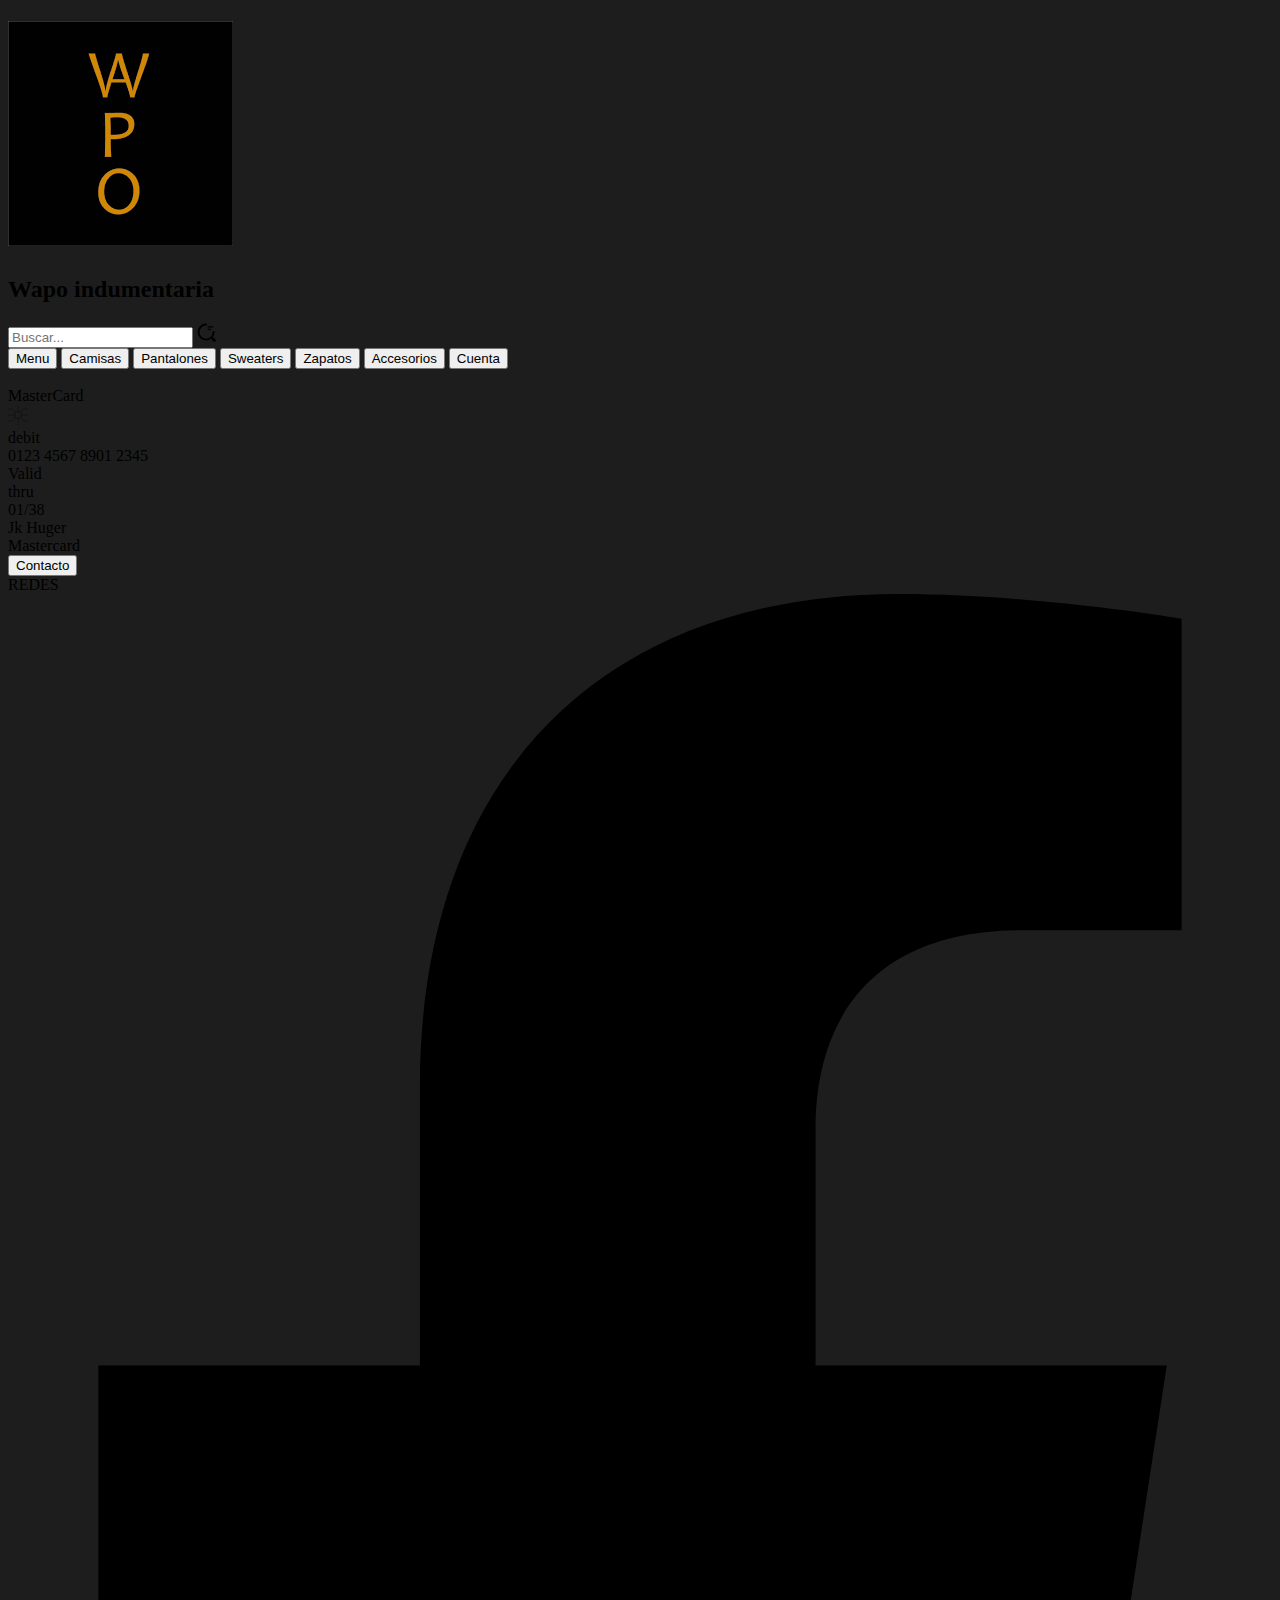
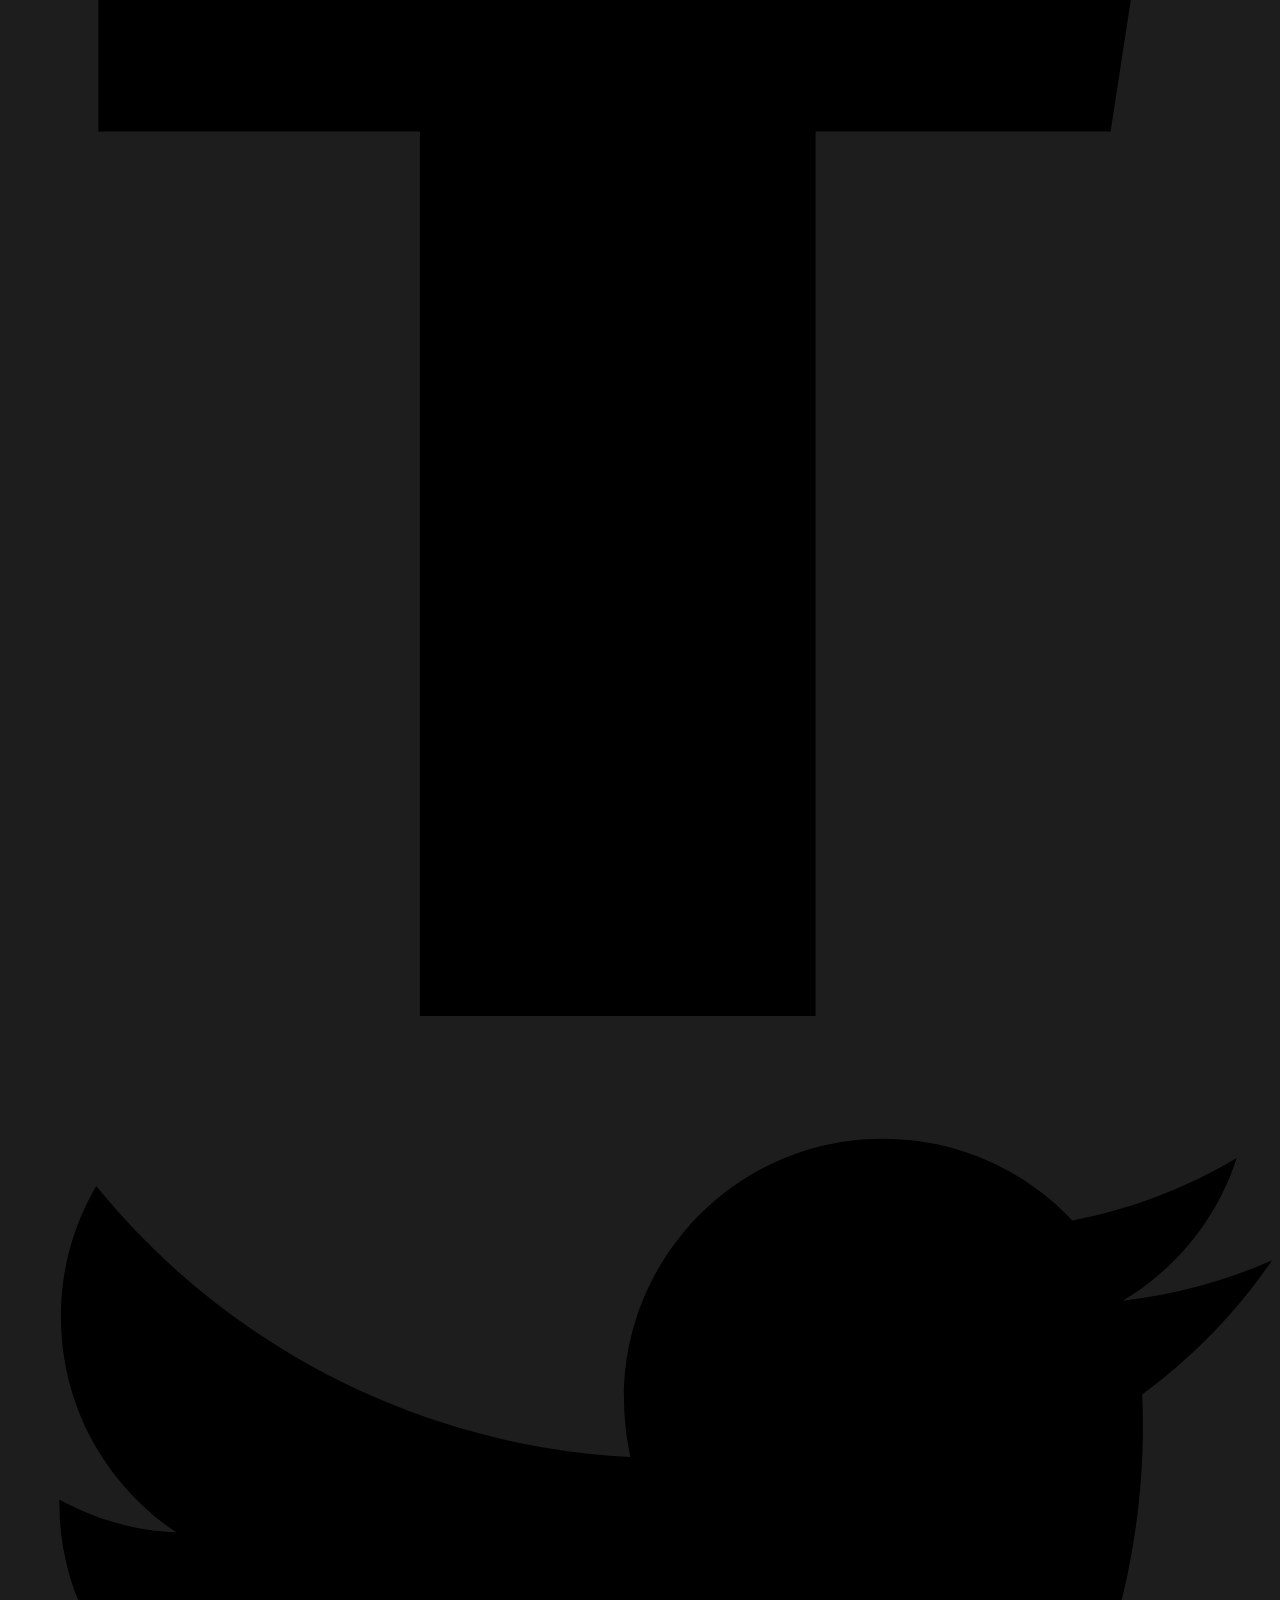
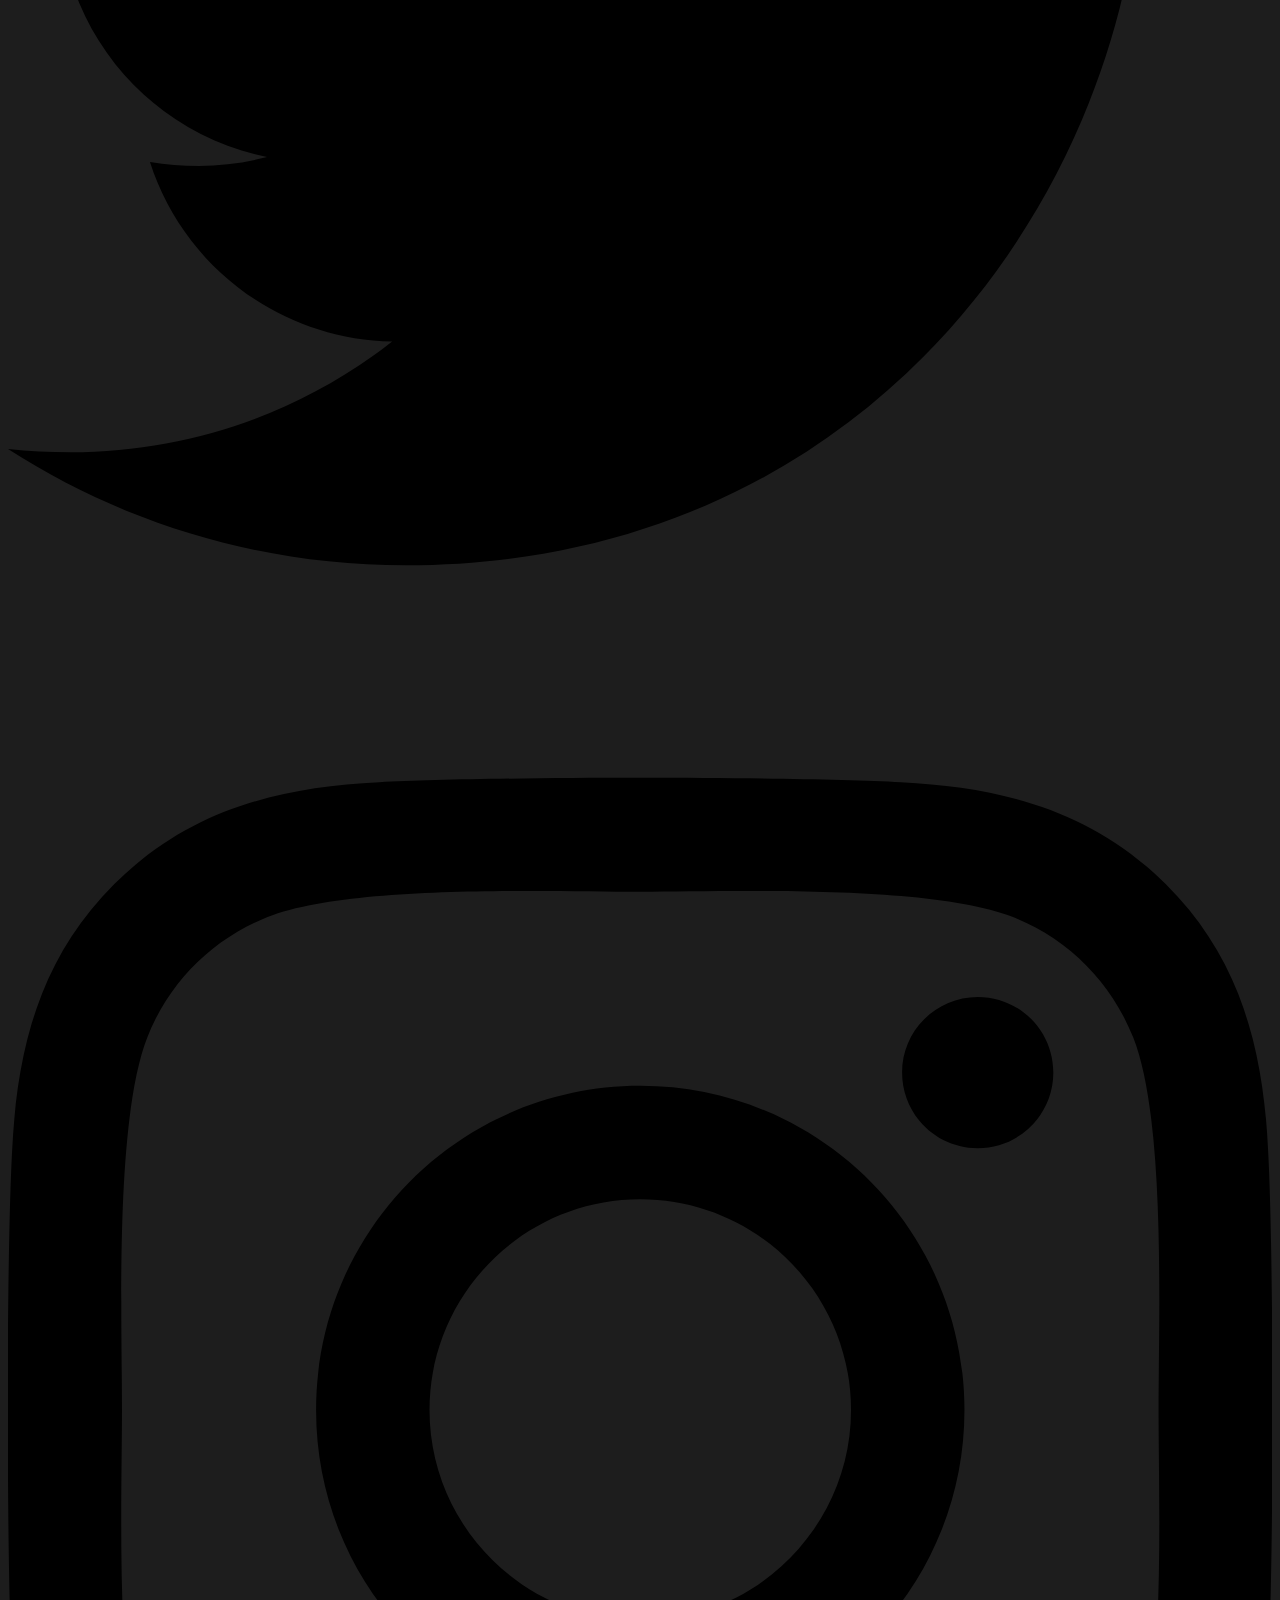
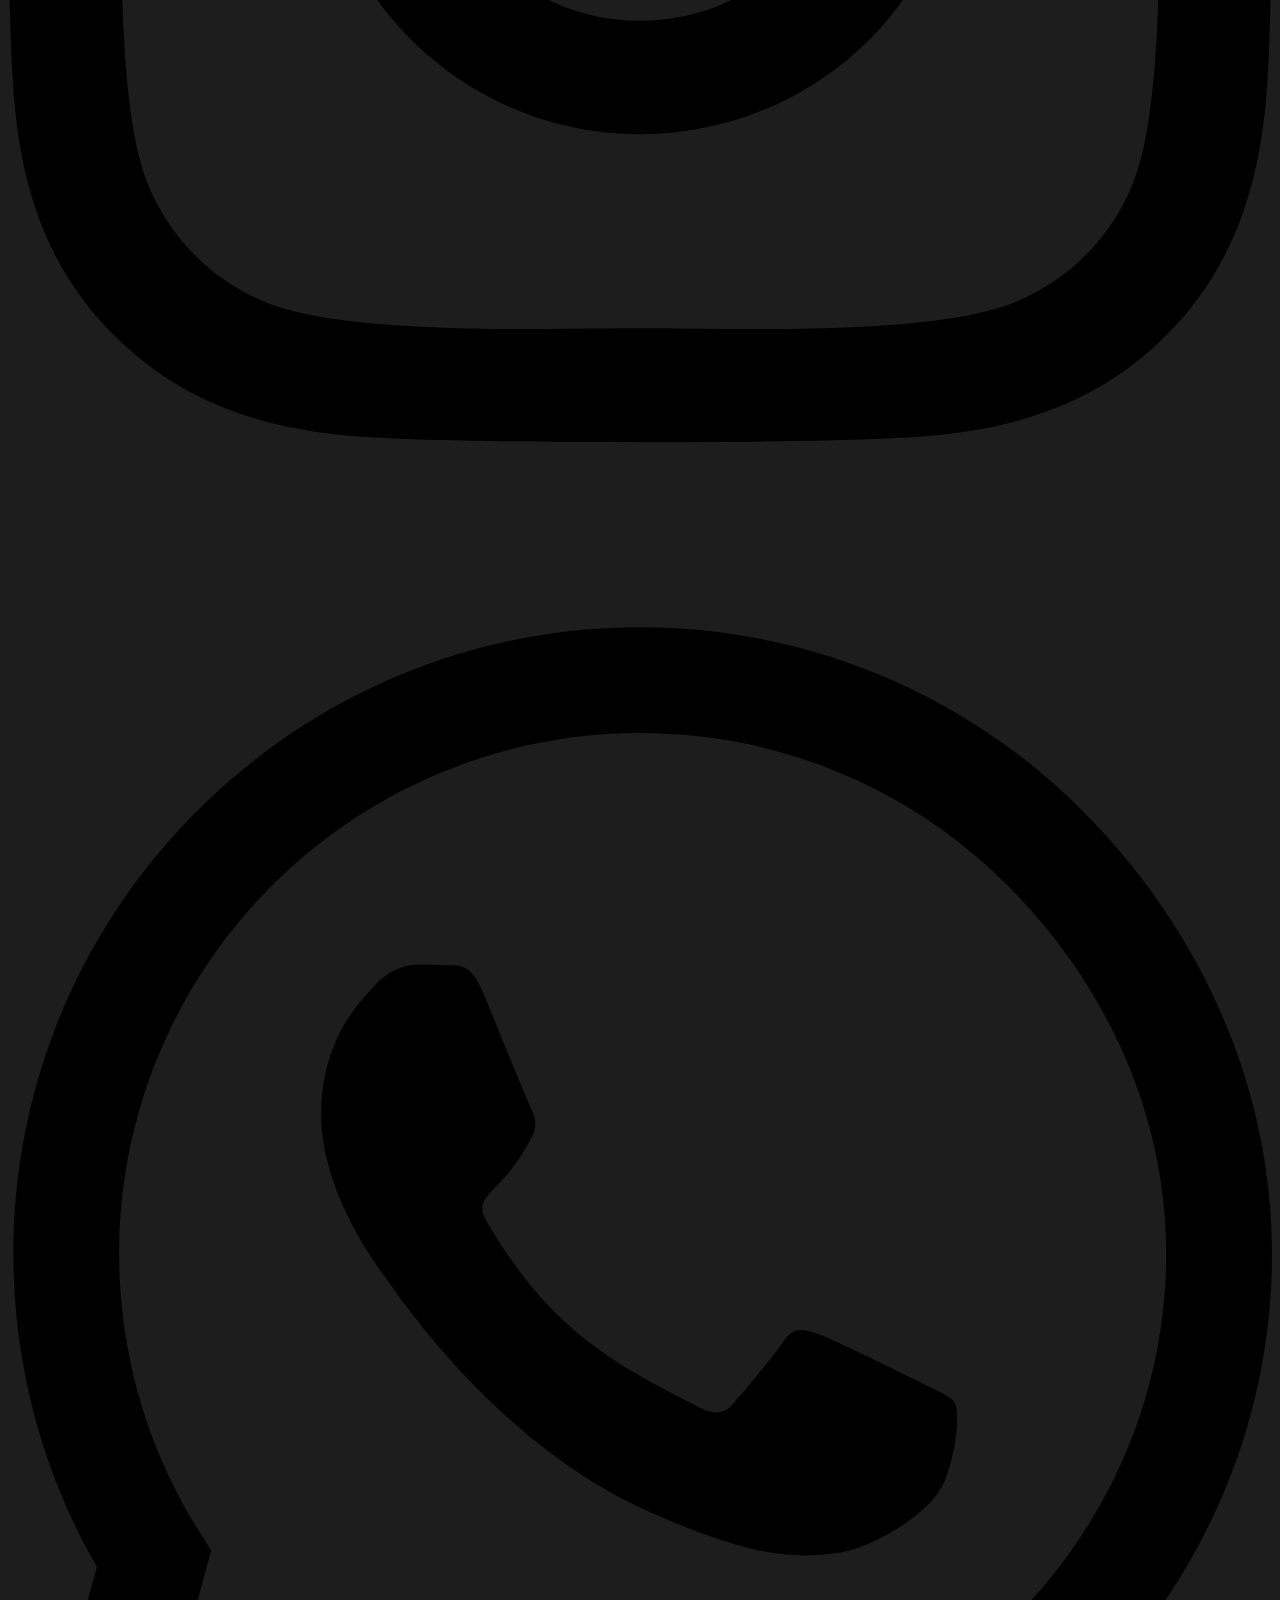
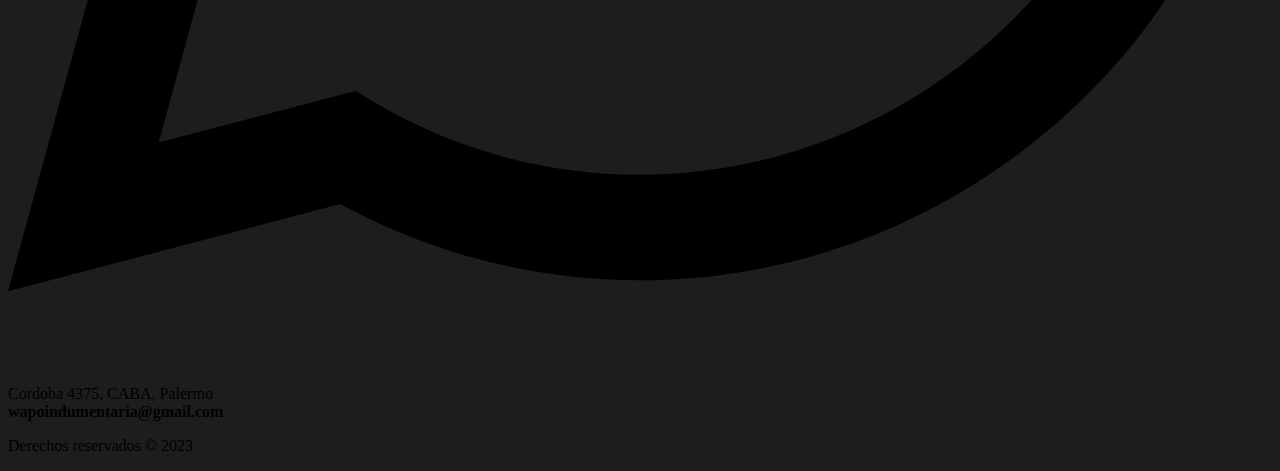
==== Wapo.html @ deb5ff18 "Rename Index.html to Wapo.html" ====
<!DOCTYPE html>
<html lang="es">
<head>
  <meta charset="UTF-8">
  <meta name="viewport" content="width=device-width, initial-scale=1.0">
  <title>Tienda online de WAPO</title>
  <link rel="stylesheet" href="Wapo.css">
</head>
<body>
  <header>
    <h1> <img src="[data-uri]" alt="">
    <h2>Wapo indumentaria </h2>
    <div class="input-container">
      <input type="text" name="text" class="input" placeholder="Buscar...">
      <span class="icon"> 
        <svg width="19px" height="19px" viewBox="0 0 24 24" fill="none" xmlns="http://www.w3.org/2000/svg"><g id="SVGRepo_bgCarrier" stroke-width="0"></g><g id="SVGRepo_tracerCarrier" stroke-linecap="round" stroke-linejoin="round"></g><g id="SVGRepo_iconCarrier"> <path opacity="1" d="M14 5H20" stroke="#000" stroke-width="1.5" stroke-linecap="round" stroke-linejoin="round"></path> <path opacity="1" d="M14 8H17" stroke="#000" stroke-width="1.5" stroke-linecap="round" stroke-linejoin="round"></path> <path d="M21 11.5C21 16.75 16.75 21 11.5 21C6.25 21 2 16.75 2 11.5C2 6.25 6.25 2 11.5 2" stroke="#000" stroke-width="2.5" stroke-linecap="round" stroke-linejoin="round"></path> <path opacity="1" d="M22 22L20 20" stroke="#000" stroke-width="3.5" stroke-linecap="round" stroke-linejoin="round"></path> </g></svg>
      </span>
    </div>
    <div>
      <button>
        <span>Menu</span>
        <div class="top"></div>
        <div class="left"></div>
        <div class="bottom"></div>
        <div class="right"></div>
    </button> 
    <button>
      <span>Camisas</span>
      <div class="top"></div>
      <div class="left"></div>
      <div class="bottom"></div>
      <div class="right"></div>
    </button>
    <button>
      <span>Pantalones</span>
    <div class="top"></div>
    <div class="left"></div>
    <div class="bottom"></div>
    <div class="right"></div>
    </button>
    
    <button>
      <span>Sweaters</span>
      <div class="top"></div>
      <div class="left"></div>
      <div class="bottom"></div>
      <div class="right"></div>
    </button>
   
    <button>
      <span>Zapatos</span>
    <div class="top"></div>
    <div class="left"></div>
    <div class="bottom"></div>
    <div class="right"></div>
    </button>
    
    <button>
      <span>Accesorios</span>
    <div class="top"></div>
    <div class="left"></div>
    <div class="bottom"></div>
    <div class="right"></div>
    </button>
    
    <button>
      <span>Cuenta</span>
    <div class="top"></div>
    <div class="left"></div>
    <div class="bottom"></div>
    <div class="right"></div>
    </button>
    </div>
</header>

  <style>
    body {
      background-color: rgb(29, 29, 29);
    }
  </style>

  <section>
    <img src="https://d22fxaf9t8d39k.cloudfront.net/f01fd3db2ccfdfd10d2194ebda6c76873185c60d2ca0935bd177bec52a9e44ba151078.png" alt="">
    <img src="https://d22fxaf9t8d39k.cloudfront.net/3e0d57748c4885c88e47bf95812ede3b17d0bfe854166fede00749b9aa752c68151078.png" alt="">
    <img src="https://d22fxaf9t8d39k.cloudfront.net/27cdf94a51b2db6c6258006b659b1db34b2e2345ebbef793d78b77f6885185df151078.png" alt="">
    <img src="https://d22fxaf9t8d39k.cloudfront.net/3421ee45c64046a807dc3801a74d3d4515990878dfabf58b9fefb14a9ddbe8a9151078.png" alt="">
    <img src="https://d22fxaf9t8d39k.cloudfront.net/5463724261ba389e0a7a761523a43a50a3eeae63c4f70900b6f5994a0f1671c8151078.png" alt="">
    <img src="https://d22fxaf9t8d39k.cloudfront.net/d2796af57fdaa8fe0bd0961094c1fff4acc3bbc019a080546568473732fc8ef2151078.png" alt="">
    <img src="https://d22fxaf9t8d39k.cloudfront.net/d7883922ef6fba15d6e62ec71de7d674b216f4ffdf2b29df5251f41a32ecd04b151078.png" alt="">
  </section>
  <div class="card">
    <div class="card__info">
        <div class="card__logo">MasterCard</div>
        <div class="card__chip">
            <svg class="card__chip-lines" role="img" width="20px" height="20px" viewBox="0 0 100 100" aria-label="Chip">
                <g opacity="0.8">
                    <polyline points="0,50 35,50" fill="none" stroke="#000" stroke-width="2"></polyline>
                    <polyline points="0,20 20,20 35,35" fill="none" stroke="#000" stroke-width="2"></polyline>
                    <polyline points="50,0 50,35" fill="none" stroke="#000" stroke-width="2"></polyline>
                    <polyline points="65,35 80,20 100,20" fill="none" stroke="#000" stroke-width="2"></polyline>
                    <polyline points="100,50 65,50" fill="none" stroke="#000" stroke-width="2"></polyline>
                    <polyline points="35,35 65,35 65,65 35,65 35,35" fill="none" stroke="#000" stroke-width="2"></polyline>
                    <polyline points="0,80 20,80 35,65" fill="none" stroke="#000" stroke-width="2"></polyline>
                    <polyline points="50,100 50,65" fill="none" stroke="#000" stroke-width="2"></polyline>
                    <polyline points="65,65 80,80 100,80" fill="none" stroke="#000" stroke-width="2"></polyline>
                </g>
            </svg>
            <div class="card__chip-texture"></div>
        </div>
          <div class="card__type">debit</div>
          <div class="card__number">
            <span class="card__digit-group">0123</span>
            <span class="card__digit-group">4567</span>
            <span class="card__digit-group">8901</span>
            <span class="card__digit-group">2345</span>
        </div>
          <div class="card__valid-thru" aria-label="Valid thru">Valid<br>thru</div>
          <div class="card__exp-date"><time datetime="2038-01">01/38</time></div>
          <div class="card__name" aria-label="Dee Stroyer">Jk Huger</div>
          <div class="card__vendor" role="img" aria-labelledby="card-vendor">
          <span id="card-vendor" class="card__vendor-sr">Mastercard</span>
        </div>
    <div class="card__texture"></div>
            </div>
                </div>
  <div>
    <button>
      <span>Contacto</span>
    <div class="top"></div>
    <div class="left"></div>
    <div class="bottom"></div>
    <div class="right"></div>
    </button>
  </div>
  <section class="container">
    <div class="card-container">
        <div class="card-content">
            <div class="card-title">
                <span class="title">REDES</span>
            </div>
            <div class="card-body">
                <div class="svg-card">
                    <svg viewBox="0 0 320 512" xmlns="http://www.w3.org/2000/svg" class="face"><path d="M279.14 288l14.22-92.66h-88.91v-60.13c0-25.35 12.42-50.06 52.24-50.06h40.42V6.26S260.43 0 225.36 0c-73.22 0-121.08 44.38-121.08 124.72v70.62H22.89V288h81.39v224h100.17V288z"></path></svg>
                </div>
                <div class="svg-card">
                    <svg viewBox="0 0 512 512" xmlns="http://www.w3.org/2000/svg" class="twit"><path d="M459.37 151.716c.325 4.548.325 9.097.325 13.645 0 138.72-105.583 298.558-298.558 298.558-59.452 0-114.68-17.219-161.137-47.106 8.447.974 16.568 1.299 25.34 1.299 49.055 0 94.213-16.568 130.274-44.832-46.132-.975-84.792-31.188-98.112-72.772 6.498.974 12.995 1.624 19.818 1.624 9.421 0 18.843-1.3 27.614-3.573-48.081-9.747-84.143-51.98-84.143-102.985v-1.299c13.969 7.797 30.214 12.67 47.431 13.319-28.264-18.843-46.781-51.005-46.781-87.391 0-19.492 5.197-37.36 14.294-52.954 51.655 63.675 129.3 105.258 216.365 109.807-1.624-7.797-2.599-15.918-2.599-24.04 0-57.828 46.782-104.934 104.934-104.934 30.213 0 57.502 12.67 76.67 33.137 23.715-4.548 46.456-13.32 66.599-25.34-7.798 24.366-24.366 44.833-46.132 57.827 21.117-2.273 41.584-8.122 60.426-16.243-14.292 20.791-32.161 39.308-52.628 54.253z"></path></svg>
                </div>
                <div class="svg-card">
                    <svg viewBox="0 0 448 512" xmlns="http://www.w3.org/2000/svg" class="insta"><path d="M224.1 141c-63.6 0-114.9 51.3-114.9 114.9s51.3 114.9 114.9 114.9S339 319.5 339 255.9 287.7 141 224.1 141zm0 189.6c-41.1 0-74.7-33.5-74.7-74.7s33.5-74.7 74.7-74.7 74.7 33.5 74.7 74.7-33.6 74.7-74.7 74.7zm146.4-194.3c0 14.9-12 26.8-26.8 26.8-14.9 0-26.8-12-26.8-26.8s12-26.8 26.8-26.8 26.8 12 26.8 26.8zm76.1 27.2c-1.7-35.9-9.9-67.7-36.2-93.9-26.2-26.2-58-34.4-93.9-36.2-37-2.1-147.9-2.1-184.9 0-35.8 1.7-67.6 9.9-93.9 36.1s-34.4 58-36.2 93.9c-2.1 37-2.1 147.9 0 184.9 1.7 35.9 9.9 67.7 36.2 93.9s58 34.4 93.9 36.2c37 2.1 147.9 2.1 184.9 0 35.9-1.7 67.7-9.9 93.9-36.2 26.2-26.2 34.4-58 36.2-93.9 2.1-37 2.1-147.8 0-184.8zM398.8 388c-7.8 19.6-22.9 34.7-42.6 42.6-29.5 11.7-99.5 9-132.1 9s-102.7 2.6-132.1-9c-19.6-7.8-34.7-22.9-42.6-42.6-11.7-29.5-9-99.5-9-132.1s-2.6-102.7 9-132.1c7.8-19.6 22.9-34.7 42.6-42.6 29.5-11.7 99.5-9 132.1-9s102.7-2.6 132.1 9c19.6 7.8 34.7 22.9 42.6 42.6 11.7 29.5 9 99.5 9 132.1s2.7 102.7-9 132.1z"></path></svg>
                </div>
                <div class="svg-card">
                    <svg viewBox="0 0 448 512" xmlns="http://www.w3.org/2000/svg" class="whats"><path d="M380.9 97.1C339 55.1 283.2 32 223.9 32c-122.4 0-222 99.6-222 222 0 39.1 10.2 77.3 29.6 111L0 480l117.7-30.9c32.4 17.7 68.9 27 106.1 27h.1c122.3 0 224.1-99.6 224.1-222 0-59.3-25.2-115-67.1-157zm-157 341.6c-33.2 0-65.7-8.9-94-25.7l-6.7-4-69.8 18.3L72 359.2l-4.4-7c-18.5-29.4-28.2-63.3-28.2-98.2 0-101.7 82.8-184.5 184.6-184.5 49.3 0 95.6 19.2 130.4 54.1 34.8 34.9 56.2 81.2 56.1 130.5 0 101.8-84.9 184.6-186.6 184.6zm101.2-138.2c-5.5-2.8-32.8-16.2-37.9-18-5.1-1.9-8.8-2.8-12.5 2.8-3.7 5.6-14.3 18-17.6 21.8-3.2 3.7-6.5 4.2-12 1.4-32.6-16.3-54-29.1-75.5-66-5.7-9.8 5.7-9.1 16.3-30.3 1.8-3.7.9-6.9-.5-9.7-1.4-2.8-12.5-30.1-17.1-41.2-4.5-10.8-9.1-9.3-12.5-9.5-3.2-.2-6.9-.2-10.6-.2-3.7 0-9.7 1.4-14.8 6.9-5.1 5.6-19.4 19-19.4 46.3 0 27.3 19.9 53.7 22.6 57.4 2.8 3.7 39.1 59.7 94.8 83.8 35.2 15.2 49 16.5 66.6 13.9 10.7-1.6 32.8-13.4 37.4-26.4 4.6-13 4.6-24.1 3.2-26.4-1.3-2.5-5-3.9-10.5-6.6z"></path></svg>
                </div>
            </div>
            <div class="card-footer">
                <span class="title">Cordoba 4375, CABA, Palermo</span>
            </div>
        </div>
    </div>
</section>
  <footer>
    <b>wapoindumentaria@gmail.com</b>
    <p>Derechos reservados &copy; 2023</p>
  </footer>

  <script src="app.js"></script>
</body>
</html>
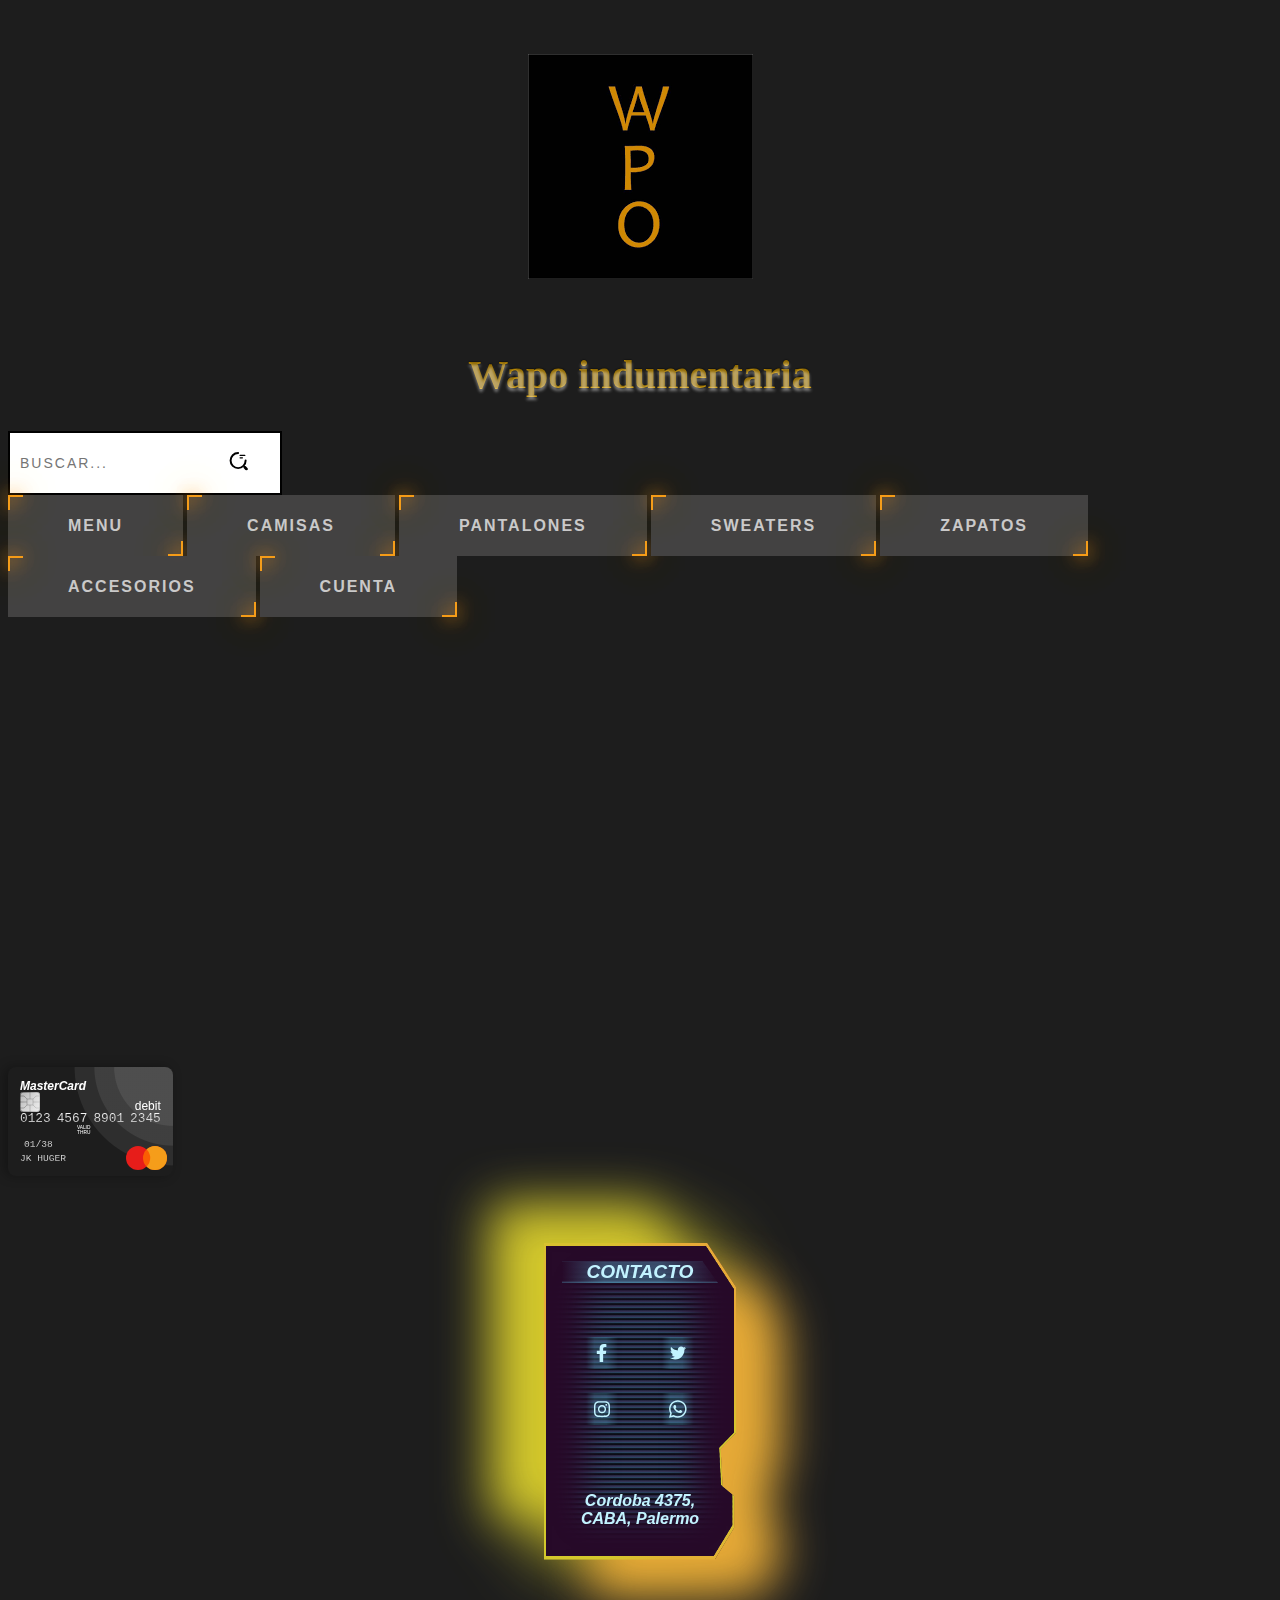
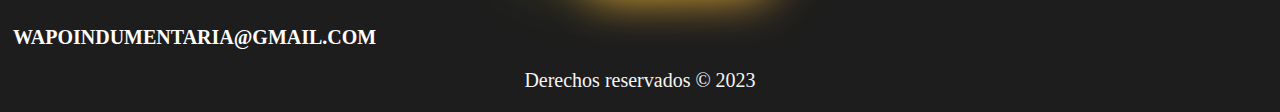
==== commit 74cbc660: "Update Wapo.html" ====
--- a/Wapo.html
+++ b/Wapo.html
@@ -71,7 +71,7 @@
     <div class="right"></div>
     </button>
     </div>
-</header>
+  </header>
 
   <style>
     body {
@@ -87,6 +87,12 @@
     <img src="https://d22fxaf9t8d39k.cloudfront.net/5463724261ba389e0a7a761523a43a50a3eeae63c4f70900b6f5994a0f1671c8151078.png" alt="">
     <img src="https://d22fxaf9t8d39k.cloudfront.net/d2796af57fdaa8fe0bd0961094c1fff4acc3bbc019a080546568473732fc8ef2151078.png" alt="">
     <img src="https://d22fxaf9t8d39k.cloudfront.net/d7883922ef6fba15d6e62ec71de7d674b216f4ffdf2b29df5251f41a32ecd04b151078.png" alt="">
+    <img src="https://d22fxaf9t8d39k.cloudfront.net/13da1c0c9fe321d873b29d946bcb02f7e721df9282e30ade971f88cbecb9e930151078.jpeg" alt="">
+    <img src="https://d22fxaf9t8d39k.cloudfront.net/f8de0aae5255d5a98231daa89a2c46127bd806c078281de8cf981f2a421e8608151078.png" alt="">
+    <img src="https://d22fxaf9t8d39k.cloudfront.net/1ac18d3c8848ba466447ef10b823f7385ebcc07c34dcfa53bd25c9114bd29a08151078.png" alt="">
+    <img src="https://d22fxaf9t8d39k.cloudfront.net/d21e96b0749c8553b642435846b1d43181929e8bd53f044bc183780cecc89125151078.png" alt="">
+    <img src="https://d22fxaf9t8d39k.cloudfront.net/5f76f002f239b8e6e9313a52da4d4c5ac0bd2198c4f79f9a7f216ea53a9da9c1151078.png" alt="">
+    <img src="https://d22fxaf9t8d39k.cloudfront.net/f658426046ab1914e538ddabce02db447b0928be72506cc229ae33e323ccbcb5151078.png" alt="">
   </section>
   <div class="card">
     <div class="card__info">
@@ -123,21 +129,12 @@
     <div class="card__texture"></div>
             </div>
                 </div>
-  <div>
-    <button>
-      <span>Contacto</span>
-    <div class="top"></div>
-    <div class="left"></div>
-    <div class="bottom"></div>
-    <div class="right"></div>
-    </button>
-  </div>
-  <section class="container">
+    <section class="container">
     <div class="card-container">
         <div class="card-content">
             <div class="card-title">
-                <span class="title">REDES</span>
-            </div>
+                <span class="title">CONTACTO</span>
+              </div>
             <div class="card-body">
                 <div class="svg-card">
                     <svg viewBox="0 0 320 512" xmlns="http://www.w3.org/2000/svg" class="face"><path d="M279.14 288l14.22-92.66h-88.91v-60.13c0-25.35 12.42-50.06 52.24-50.06h40.42V6.26S260.43 0 225.36 0c-73.22 0-121.08 44.38-121.08 124.72v70.62H22.89V288h81.39v224h100.17V288z"></path></svg>
--- a/Wapo.css
+++ b/Wapo.css
@@ -0,0 +1,623 @@
+section {
+  display: flex;
+  width: 600px;
+  height: 450px;
+}
+
+section img {
+  justify-content: center;
+  align-items: center;
+  width: 0px;
+  flex-grow: 1;
+  object-fit: cover;
+  opacity: 0.8;
+  transition: width 0.5s, opacity 0.5s;
+}
+
+section img:hover {
+  cursor: crosshair;
+  width: 300px;
+  opacity: 1;
+  filter: contrast(100%);
+}
+
+h1 {
+  text-align: center; 
+  font-family: Arial rgb(255, 255, 255);
+  font-weight: bold; 
+  font-size: 80px; 
+  background: #5cd9ff; 
+  -webkit-background-clip: text; 
+  -moz-background-clip: text; 
+  background-clip: text; 
+  color: black; 
+  text-shadow: 0px 3px 3px rgba(255,255,255,0.4),0px -1px 1px rgba(0,0,0,0.3);
+} 
+
+h2 {
+  text-align: center; 
+  font-family: Arial rgb(206, 151, 0);
+  font-weight: bold; 
+  font-size: 40px; 
+  background: #ce9700; 
+  -webkit-background-clip: text; 
+  -moz-background-clip: text; 
+  background-clip: text; 
+  color: transparent; 
+  text-shadow: 0px 3px 3px rgba(255,255,255,0.4),0px -1px 1px rgba(0,0,0,0.3)
+}
+.input-container {
+  width: 250px;
+  position: relative;
+  
+}
+
+.icon {
+  position: absolute;
+  right: 10px;
+  top: calc(50% + 5px);
+  transform: translateY(calc(-50% - 5px));
+}
+
+.input {
+  width: 100%;
+  height: 40px;
+  padding: 10px;
+  transition: .2s linear;
+  border: 2.5px solid black;
+  font-size: 14px;
+  text-transform: uppercase;
+  letter-spacing: 2px;
+}
+
+.input:focus {
+  outline: none;
+  border: 0.5px solid black;
+  box-shadow: -5px -5px 0px black;
+}
+
+.input-container:hover > .icon {
+  animation: anim 1s linear infinite;
+}
+
+@keyframes anim {
+  0%,
+  100% {
+    transform: translateY(calc(-50% - 5px)) scale(1);
+  }
+
+  50% {
+    transform: translateY(calc(-50% - 5px)) scale(1.1);
+  }
+}
+button {
+  padding: 20px 60px;
+  background-color: #444343fb;
+  border: none;
+  font-size: 18px;
+  position: relative;
+  transition: 500ms;
+}
+
+button span {
+  color: rgba(255, 255, 255, 0.726);
+  position: relative;
+  transition: 500ms;
+  transition-delay: 500ms;
+  font-size: 16px;
+  text-transform: uppercase;
+  letter-spacing: 2px;
+  font-weight: 600;
+}
+
+button:before {
+  content: '';
+  position: absolute;
+  width: 0%;
+  height: 0%;
+  left: 50%;
+  right: 50%;
+  top: 50%;
+  bottom: 50%;
+  transition: 500ms;
+  transition-delay: 500ms;
+  background-color: #f59d1a;
+  box-shadow: 0 0 10px #f59d1a,
+   0 0 30px #f59d1a, 
+   0 0 50px #f59d1a;
+}
+
+button div {
+  transition: 500ms;
+  position: absolute;
+  background-color: #f59d1a;
+  box-shadow: 0 0 15px #f59d1a, 0 0 30px #f59d1a, 0 0 50px #f59d1a;
+}
+
+button .top {
+  width: 15px;
+  height: 2px;
+  top: 0;
+  left: 0;
+}
+
+button .bottom {
+  width: 15px;
+  height: 2px;
+  bottom: 0;
+  right: 0;
+}
+
+button .left {
+  width: 2px;
+  height: 15px;
+  top: 0;
+  left: 0;
+}
+
+button .right {
+  width: 2px;
+  height: 15px;
+  bottom: 0;
+  right: 0;
+}
+
+button:hover {
+  color: #000;
+}
+
+button:hover span {
+  color: #000;
+}
+
+button:hover:before {
+  width: 100%;
+  height: 100%;
+  top: 0;
+  left: 0;
+  right: 0;
+  bottom: 0;
+}
+
+button:hover .top, 
+button:hover .bottom {
+  width: 100%;
+}
+
+button:hover .left,
+button:hover .right {
+  height: 100%;
+}
+
+.container {
+  font-family: "Segoe UI", Tahoma, Geneva, Verdana, sans-serif;
+  font-style: italic;
+  font-weight: bold;
+  display: flex;
+  margin: auto;
+  aspect-ratio: 16/9;
+  align-items: center;
+  justify-items: center;
+  justify-content: center;
+  flex-wrap: wrap;
+  flex-direction: column;
+  gap: 1em;
+}
+
+.card-container {
+  filter: drop-shadow(46px 36px 24px #e7aa37) drop-shadow(-55px -40px 25px #d3c82c);
+  animation: blinkShadowsFilter 8s ease-in infinite;
+}
+
+.card-content {
+  display: grid;
+  align-content: center;
+  justify-items: center;
+  align-items: center;
+  text-align: center;
+  padding: 1em;
+  grid-template-rows: 0.1fr 0.7fr 0.25fr;
+  background-color: hsl(296, 59%, 10%);
+  width: 10em;
+  aspect-ratio: 9/16;
+  -webkit-clip-path: polygon(0 0, 85% 0, 100% 14%, 100% 60%, 92% 65%, 93% 77%, 99% 80%, 99% 90%, 89% 100%, 0 100%);
+  clip-path: polygon(0 0, 85% 0, 100% 14%, 100% 60%, 92% 65%, 93% 77%, 99% 80%, 99% 90%, 89% 100%, 0 100%);
+}
+
+.card-content::before {
+  content: "";
+  position: absolute;
+  width: 250%;
+  aspect-ratio: 1/1;
+  transform-origin: center;
+  background: linear-gradient(to bottom, transparent, transparent, #e7aa37, #e7aa37, #d3c82c, #d3c82c, transparent, transparent), linear-gradient(to left, transparent, transparent, #e7aa37, #e7aa37, #d3c82c, #d3c82c, transparent, transparent);
+  animation: rotate 5s infinite linear;
+}
+
+.card-content::after {
+  content: "";
+  position: absolute;
+  top: 1%;
+  left: 1%;
+  width: 98%;
+  height: 98%;
+  background: repeating-linear-gradient(to bottom, transparent 0%, rgba(64, 144, 181, 0.6) 1px, rgb(0, 0, 0) 3px, rgba(64, 144, 181, 0.3019607843) 5px, #153544 4px, transparent 0.5%), repeating-linear-gradient(to left, hsl(295, 60%, 12%) 100%, hsla(295, 60%, 12%, 0.99) 100%);
+  box-shadow: inset 0px 0px 30px 40px hsl(296, 59%, 10%);
+  -webkit-clip-path: polygon(0 0, 85% 0, 100% 14%, 100% 60%, 92% 65%, 93% 77%, 99% 80%, 99% 90%, 89% 100%, 0 100%);
+  clip-path: polygon(0 0, 85% 0, 100% 14%, 100% 60%, 92% 65%, 93% 77%, 99% 80%, 99% 90%, 89% 100%, 0 100%);
+  animation: backglitch 94ms linear infinite;
+}
+
+.card-title {
+  z-index: 80;
+  -webkit-clip-path: polygon(90% 0, 100% 100%, 0% 100%, 0% 0%);
+  clip-path: polygon(90% 0, 100% 100%, 0% 100%, 0% 0%);
+  background: linear-gradient(90deg, rgba(255, 254, 250, 0) 0%, rgba(102, 224, 255, 0.3) 27%, rgba(102, 224, 255, 0.3) 63%, rgba(255, 255, 255, 0) 100%), linear-gradient(0deg, rgba(102, 224, 255, 0.3) 0%, rgba(255, 255, 255, 0) 10%, rgba(255, 255, 255, 0) 96%, rgba(102, 224, 255, 0.3) 100%);
+  width: 98%;
+  font-size: 1.2em;
+}
+
+.title {
+  width: 100%;
+  height: 100%;
+  text-align: right;
+  position: relative;
+  z-index: 2;
+  color: hsl(192, 100%, 88%);
+  font-size: 1em;
+  transition: all ease-in-out 2s linear;
+}
+
+.card-body {
+  padding-block: 1.5em;
+  padding-inline: 1em;
+  z-index: 80;
+  display: flex;
+  gap: 1.5em;
+  flex-wrap: wrap;
+  justify-content: space-around;
+  align-items: center;
+  align-content: center;
+}
+
+.svg-card {
+  text-decoration: none;
+  color: hsl(192, 100%, 88%);
+  background: linear-gradient(90deg, transparent 0%, rgba(102, 224, 255, 0.2) 27%, rgba(102, 224, 255, 0.2) 63%, transparent 100%);
+  fill: currentColor;
+  width: 2em;
+  aspect-ratio: 1/1;
+  display: flex;
+  justify-content: center;
+  align-items: center;
+  transition: 0.5s;
+}
+
+.svg-card .face {
+  width: 0.7em;
+}
+
+.svg-card .twit {
+  width: 1em;
+}
+
+.svg-card .insta {
+  width: 1em;
+}
+
+.svg-card .whats {
+  width: 1.1em;
+}
+
+.svg-card:hover {
+  cursor: pointer;
+  color: hsl(192, 100%, 100%);
+}
+
+.card-footer {
+  padding-inline: 1em;
+}
+
+@keyframes backglitch {
+  0% {
+    box-shadow: inset 0px 20px 30px 40px hsl(296, 59%, 10%);
+  }
+
+  50% {
+    box-shadow: inset 0px -20px 30px 40px hsl(296, 59%, 10.2%);
+  }
+
+  to {
+    box-shadow: inset 0px 20px 30px 40px hsl(296, 59%, 10%);
+  }
+}
+
+@keyframes rotate {
+  0% {
+    transform: rotate(0deg) translate(-50%, 20%);
+  }
+
+  50% {
+    transform: rotate(180deg) translate(40%, 10%);
+  }
+
+  to {
+    transform: rotate(360deg) translate(-50%, 20%);
+  }
+}
+
+@keyframes blinkShadowsFilter {
+  0% {
+    filter: drop-shadow(46px 36px 28px #e7aa37(64, 144, 181, 0.3411764706)) drop-shadow(-55px -40px 28px #e7aa37);
+  }
+
+  25% {
+    filter: drop-shadow(46px -36px 24px #e7aa37(64, 144, 181, 0.8980392157)) drop-shadow(-55px 40px 24px #e7aa37)
+  }
+
+  50% {
+    filter: drop-shadow(46px 36px 30px #e7aa37(64, 144, 181, 0.8980392157)) drop-shadow(-55px 40px 30px rgba(159, 48, 169, 0.2941176471));
+  }
+
+  75% {
+    filter: drop-shadow(20px -18px 25px #e7aa37(64, 144, 181, 0.8980392157)) drop-shadow(-20px 20px 25px rgba(159, 48, 169, 0.2941176471));
+  }
+
+  to {
+    filter: drop-shadow(46px 36px 28px #e7aa37(64, 144, 181, 0.3411764706)) drop-shadow(-55px -40px 28px #e7aa37);
+  }
+}
+.card,
+.card__chip {
+  overflow: hidden;
+  position: relative;
+}
+
+.card,
+.card__chip-texture,
+.card__texture {
+  animation-duration: 3s;
+  animation-timing-function: ease-in-out;
+  animation-iteration-count: infinite;
+}
+
+.card {
+  animation-name: rotate_500;
+  background-color: var(--primary);
+  background-image: radial-gradient(circle at 100% 0%,hsla(0,0%,100%,0.08) 29.5%,hsla(0,0%,100%,0) 30%),
+        radial-gradient(circle at 100% 0%,hsla(0,0%,100%,0.08) 39.5%,hsla(0,0%,100%,0) 40%),
+        radial-gradient(circle at 100% 0%,hsla(0,0%,100%,0.08) 49.5%,hsla(0,0%,100%,0) 50%);
+  border-radius: 0.5em;
+  box-shadow: 0 0 0 hsl(0,0%,80%),
+        0 0 0 hsl(0,0%,100%),
+        -0.2rem 0 0.75rem 0 hsla(0,0%,0%,0.3);
+  color: hsl(0,0%,100%);
+  width: 10.3em;
+  height: 6.8em;
+  transform: translate3d(0,0,0);
+}
+
+.card__info,
+.card__chip-texture,
+.card__texture {
+  position: absolute;
+}
+
+.card__chip-texture,
+.card__texture {
+  animation-name: texture;
+  top: 0;
+  left: 0;
+  width: 200%;
+  height: 100%;
+}
+
+.card__info {
+  font: 0.75em/1 "DM Sans", sans-serif;
+  display: flex;
+  align-items: center;
+  flex-wrap: wrap;
+  padding: 0.75rem;
+  inset: 0;
+}
+
+.card__logo,
+.card__number {
+  width: 100%;
+}
+
+.card__logo {
+  font-weight: bold;
+  font-style: italic;
+}
+
+.card__chip {
+  background-image: linear-gradient(hsl(0,0%,70%),hsl(0,0%,80%));
+  border-radius: 0.2rem;
+  box-shadow: 0 0 0 0.05rem hsla(0,0%,0%,0.5) inset;
+  width: 1.25rem;
+  height: 1.25rem;
+  transform: translate3d(0,0,0);
+}
+
+.card__chip-lines {
+  width: 100%;
+  height: auto;
+}
+
+.card__chip-texture {
+  background-image: linear-gradient(-80deg,hsla(0,0%,100%,0),hsla(0,0%,100%,0.6) 48% 52%,hsla(0,0%,100%,0));
+}
+
+.card__type {
+  align-self: flex-end;
+  margin-left: auto;
+}
+
+.card__digit-group,
+.card__exp-date,
+.card__name {
+  background: linear-gradient(hsl(0,0%,100%),hsl(0,0%,85%) 15% 55%,hsl(0,0%,70%) 70%);
+  -webkit-background-clip: text;
+  -webkit-text-fill-color: transparent;
+  font-family: "Courier Prime", monospace;
+  filter: drop-shadow(0 0.05rem hsla(0,0%,0%,0.3));
+}
+
+.card__number {
+  font-size: 0.8rem;
+  display: flex;
+  justify-content: space-between;
+}
+
+.card__valid-thru,
+.card__name {
+  text-transform: uppercase;
+}
+
+.card__valid-thru,
+.card__exp-date {
+  margin-bottom: 0.25rem;
+  width: 50%;
+}
+
+.card__valid-thru {
+  font-size: 0.3rem;
+  padding-right: 0.25rem;
+  text-align: right;
+}
+
+.card__exp-date,
+.card__name {
+  font-size: 0.6rem;
+}
+
+.card__exp-date {
+  padding-left: 0.25rem;
+}
+
+.card__name {
+  overflow: hidden;
+  white-space: nowrap;
+  text-overflow: ellipsis;
+  width: 6.25rem;
+}
+
+.card__vendor,
+.card__vendor:before,
+.card__vendor:after {
+  position: absolute;
+}
+
+.card__vendor {
+  right: 0.375rem;
+  bottom: 0.375rem;
+  width: 2.55rem;
+  height: 1.5rem;
+}
+
+.card__vendor:before,
+.card__vendor:after {
+  border-radius: 50%;
+  content: "";
+  display: block;
+  top: 0;
+  width: 1.5rem;
+  height: 1.5rem;
+}
+
+.card__vendor:before {
+  background-color: #e71d1a;
+  left: 0;
+}
+
+.card__vendor:after {
+  background-color: #fa5e03;
+  box-shadow: -1.05rem 0 0 #f59d1a inset;
+  right: 0;
+}
+
+.card__vendor-sr {
+  clip: rect(1px,1px,1px,1px);
+  overflow: hidden;
+  position: absolute;
+  width: 1px;
+  height: 1px;
+}
+
+.card__texture {
+  animation-name: texture;
+  background-image: linear-gradient(-80deg,hsla(0,0%,100%,0.3) 25%,hsla(0,0%,100%,0) 45%);
+}
+ 
+@media (prefers-color-scheme: dark) {
+  :root {
+    --bg: hsl(var(--hue),10%,30%);
+    --fg: hsl(var(--hue),10%,90%);
+  }
+}
+
+@keyframes rotate_500 {
+  from,
+    to {
+    animation-timing-function: ease-in;
+    box-shadow: 0 0 0 hsl(0,0%,80%),
+            0.1rem 0 0 hsl(0,0%,100%),
+            -0.2rem 0 0.75rem 0 hsla(0,0%,0%,0.3);
+    transform: rotateY(-10deg);
+  }
+
+  25%,
+    75% {
+    animation-timing-function: ease-out;
+    box-shadow: 0 0 0 hsl(0,0%,80%),
+            0 0 0 hsl(0,0%,100%),
+            -0.25rem -0.05rem 1rem 0.15rem hsla(0,0%,0%,0.3);
+    transform: rotateY(0deg);
+  }
+
+  50% {
+    animation-timing-function: ease-in;
+    box-shadow: -0.1rem 0 0 hsl(0,0%,80%),
+            0 0 0 hsl(0,0%,100%),
+            -0.3rem -0.1rem 1.5rem 0.3rem hsla(0,0%,0%,0.3);
+    transform: rotateY(10deg);
+  }
+}
+
+@keyframes texture {
+  from,
+    to {
+    transform: translate3d(0,0,0);
+  }
+
+  50% {
+    transform: translate3d(-50%,0,0);
+  }
+}                
+
+footer b {
+  font-size: 20px;
+  font-weight: 250px;
+  text-align: center;
+  text-decoration: #e2a92f(216, 155, 42);
+  text-transform: uppercase;
+  color: rgb(255, 255, 255);
+  padding: 5px;
+  transition: 0.5s ease;
+}
+footer b{
+  list-style: none;
+}
+footer b:hover{
+  color: #e2a92f;
+}
+footer p {
+  font-size: 20px;
+  font-weight: 250px;
+  text-align: center;
+  color: #f5f5f5;
+}
+footer p{
+  list-style: none;
+}
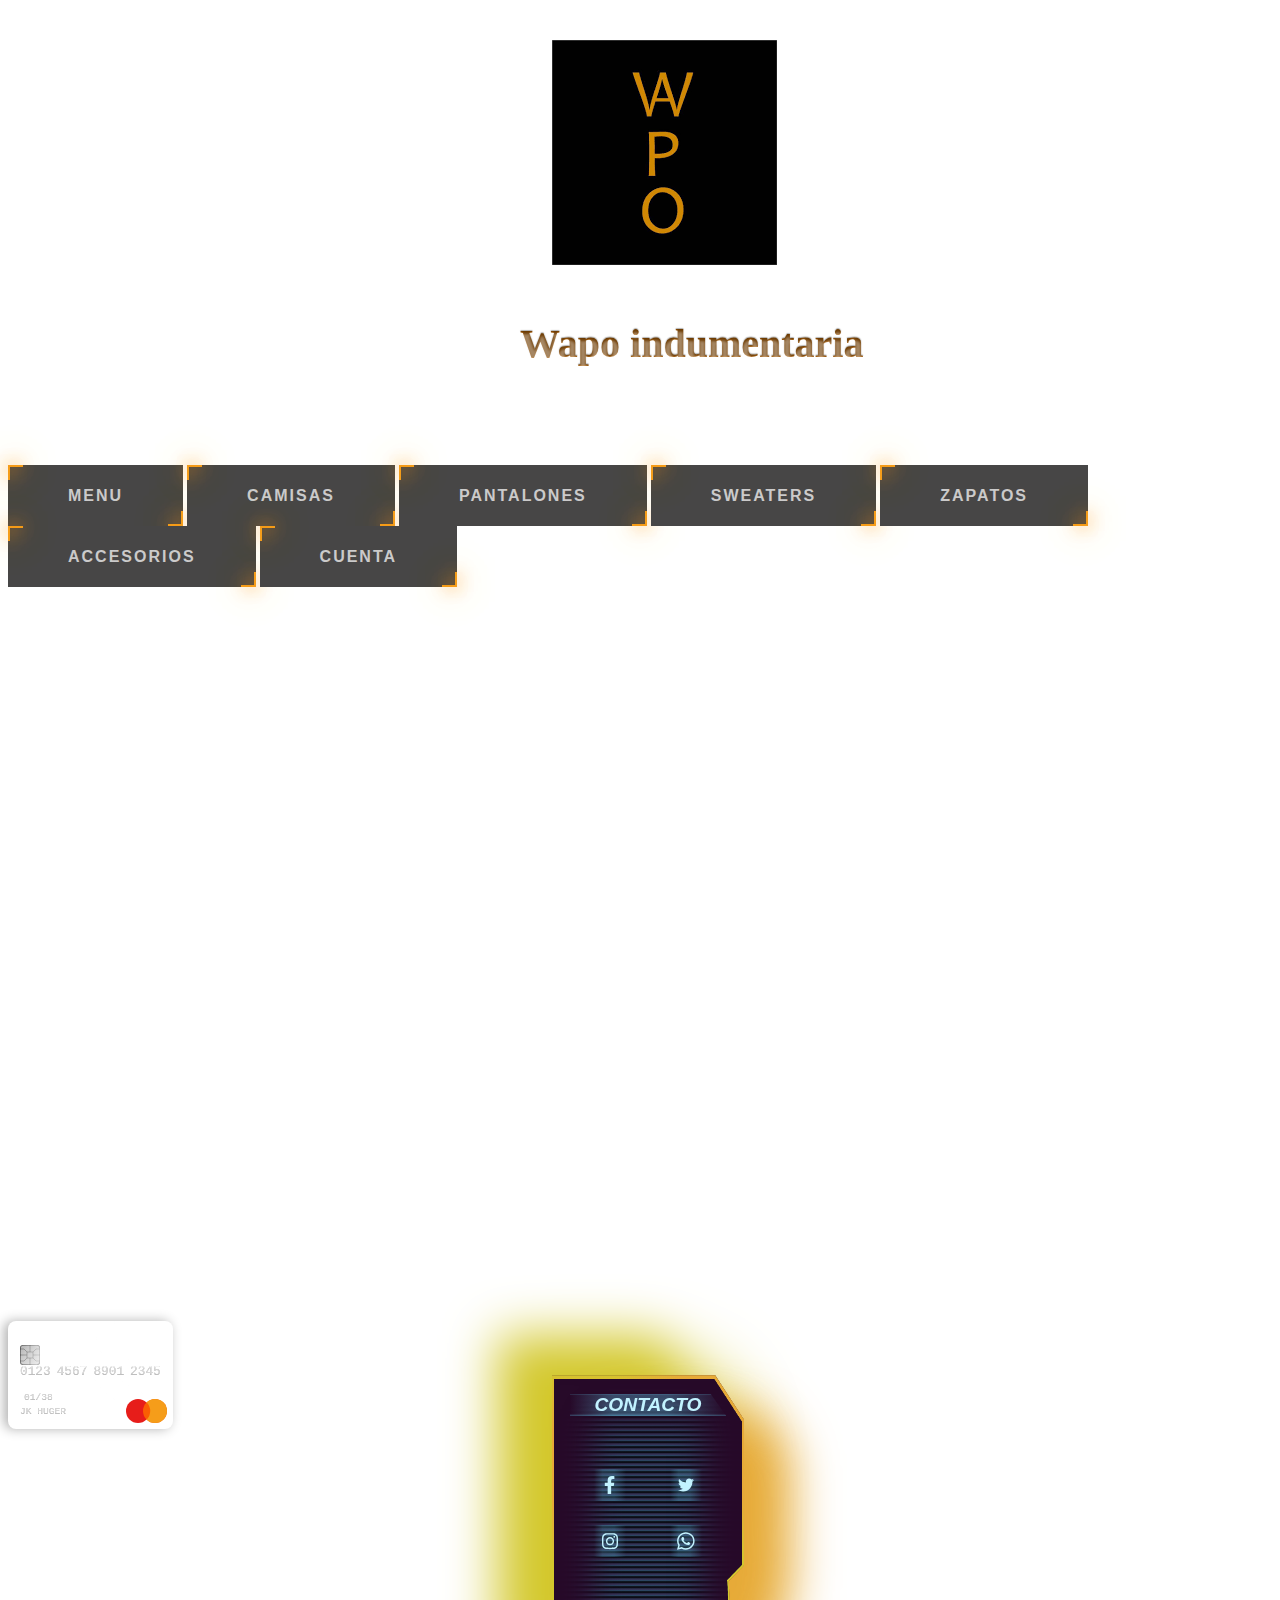
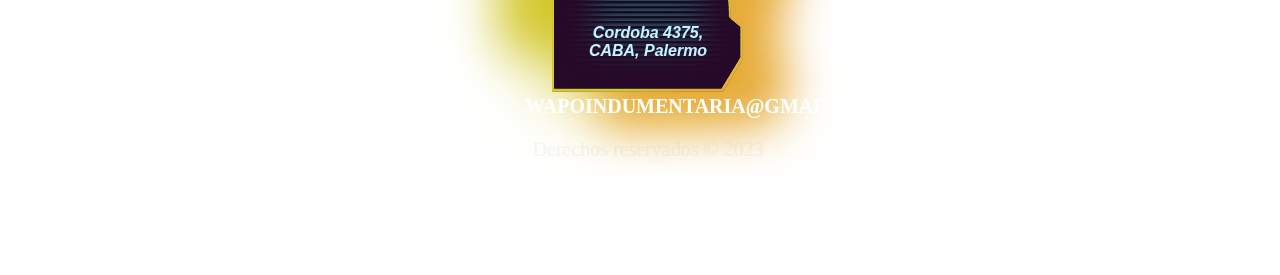
==== commit af7ec961: "Update Wapo.html" ====
--- a/Wapo.html
+++ b/Wapo.html
@@ -72,12 +72,6 @@
     </button>
     </div>
   </header>
-
-  <style>
-    body {
-      background-color: rgb(29, 29, 29);
-    }
-  </style>
 
   <section>
     <img src="https://d22fxaf9t8d39k.cloudfront.net/f01fd3db2ccfdfd10d2194ebda6c76873185c60d2ca0935bd177bec52a9e44ba151078.png" alt="">
--- a/Wapo.css
+++ b/Wapo.css
@@ -1,31 +1,19 @@
-section {
-  display: flex;
-  width: 600px;
-  height: 450px;
-}
-
-section img {
-  justify-content: center;
-  align-items: center;
-  width: 0px;
-  flex-grow: 1;
-  object-fit: cover;
-  opacity: 0.8;
-  transition: width 0.5s, opacity 0.5s;
-}
-
-section img:hover {
-  cursor: crosshair;
-  width: 300px;
-  opacity: 1;
-  filter: contrast(100%);
+body{
+  width: 100%;
+  height: 100vh;
+  background-image: url("https://eduardopaulino.com/wp-content/uploads/2021/01/Estradas-Chuva.jpg");
+  background-size: cover;
+  background-repeat: no-repeat;
 }
 
 h1 {
-  text-align: center; 
+  position: relative;
+  top: 10%;
+  left: 42.5%;
+  text-align: left; 
   font-family: Arial rgb(255, 255, 255);
   font-weight: bold; 
-  font-size: 80px; 
+  font-size: 60px; 
   background: #5cd9ff; 
   -webkit-background-clip: text; 
   -moz-background-clip: text; 
@@ -35,16 +23,20 @@
 } 
 
 h2 {
-  text-align: center; 
-  font-family: Arial rgb(206, 151, 0);
+  position: relative;
+  top: 10%;
+  left: 40%;
+  text-align: left; 
+  font-family: Arial rgb(202, 115, 0);
   font-weight: bold; 
   font-size: 40px; 
-  background: #ce9700; 
+  background: #9b5300; 
   -webkit-background-clip: text; 
   -moz-background-clip: text; 
   background-clip: text; 
   color: transparent; 
   text-shadow: 0px 3px 3px rgba(255,255,255,0.4),0px -1px 1px rgba(0,0,0,0.3)
+ 
 }
 .input-container {
   width: 250px;
@@ -54,6 +46,8 @@
 
 .icon {
   position: absolute;
+  top: -20%;
+  left: 715%;
   right: 10px;
   top: calc(50% + 5px);
   transform: translateY(calc(-50% - 5px));
@@ -68,6 +62,9 @@
   font-size: 14px;
   text-transform: uppercase;
   letter-spacing: 2px;
+  position: relative;
+  top: -20%;
+  left: 620%;
 }
 
 .input:focus {
@@ -97,7 +94,10 @@
   font-size: 18px;
   position: relative;
   transition: 500ms;
-}
+  top: 70%;
+  left: 0%;
+}
+
 
 button span {
   color: rgba(255, 255, 255, 0.726);
@@ -108,6 +108,7 @@
   text-transform: uppercase;
   letter-spacing: 2px;
   font-weight: 600;
+  
 }
 
 button:before {
@@ -189,6 +190,34 @@
   height: 100%;
 }
 
+section {
+  display: flex;
+  position: relative;
+  top: 5%;
+  left: 15%;
+  width: 1270px;
+  height: 500px;
+}
+
+
+section img {
+  justify-content: center;
+  align-items: center;
+  width: 0px;
+  flex-grow: 1;
+  object-fit: cover;
+  opacity: 0.8;
+  transition: width 0.5s, opacity 0.5s;
+}
+
+
+section img:hover {
+  cursor: crosshair;
+  width: 300px;
+  opacity: 1;
+  filter: contrast(100%);
+}
+
 .container {
   font-family: "Segoe UI", Tahoma, Geneva, Verdana, sans-serif;
   font-style: italic;
@@ -198,10 +227,13 @@
   aspect-ratio: 16/9;
   align-items: center;
   justify-items: center;
-  justify-content: center;
+  justify-content: relative;
   flex-wrap: wrap;
   flex-direction: column;
   gap: 1em;
+  position: relative;
+  top: 20%;
+  left: 0%;
 }
 
 .card-container {
@@ -395,6 +427,9 @@
   width: 10.3em;
   height: 6.8em;
   transform: translate3d(0,0,0);
+  position: relative;
+  top: 26%;
+  left: 0%;
 }
 
 .card__info,
@@ -605,6 +640,9 @@
   color: rgb(255, 255, 255);
   padding: 5px;
   transition: 0.5s ease;
+  position: relative;
+  top: 50%;
+  left: 40%;
 }
 footer b{
   list-style: none;
@@ -618,6 +656,7 @@
   text-align: center;
   color: #f5f5f5;
 }
+
 footer p{
   list-style: none;
 }
